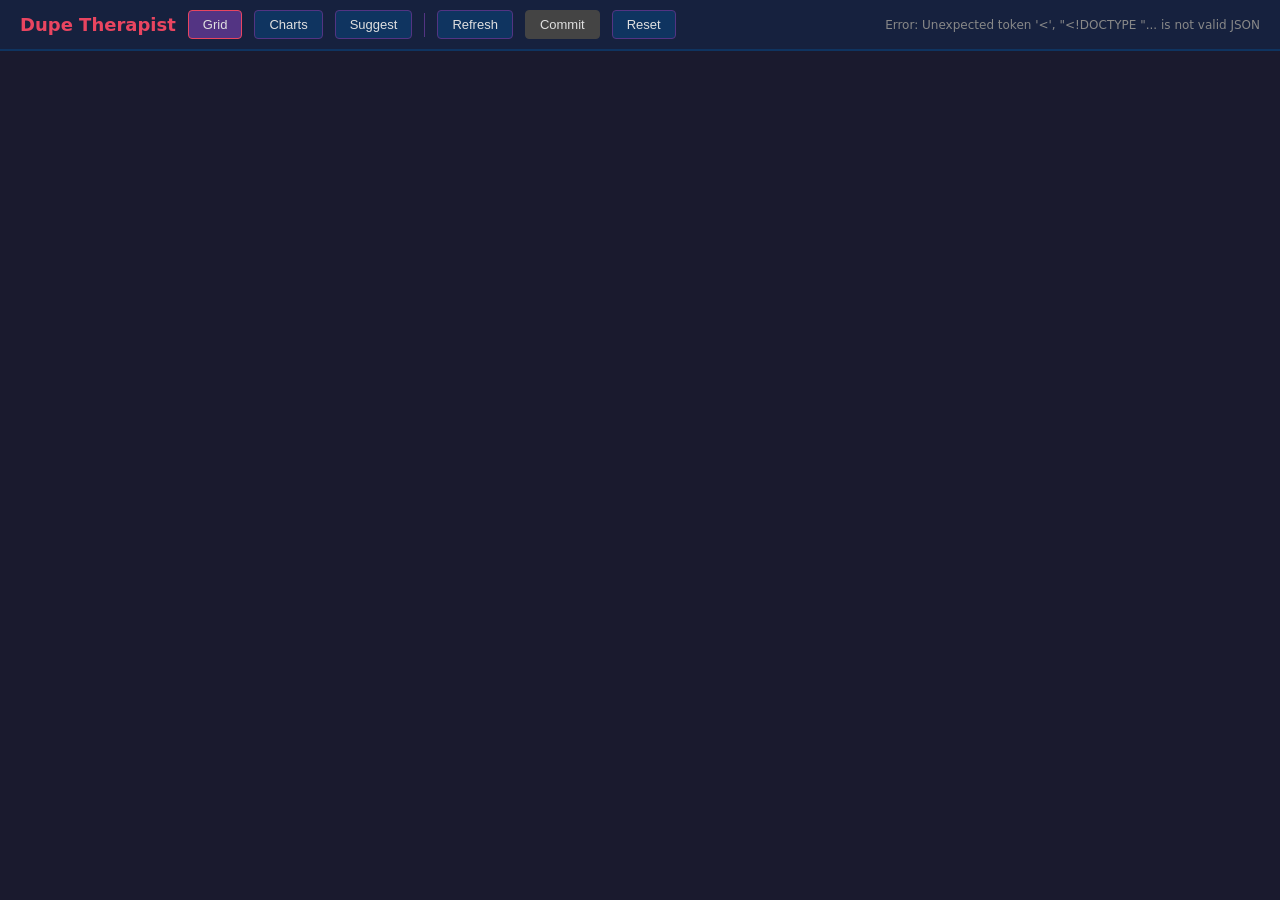
==== dupe-therapist/web/index.html @ c84fd5b6 "feat: Add dupe-therapist mod with web-based duplicant management Dwarf Therapist-style browser UI se" ====
<!DOCTYPE html>
<html lang="en">
<head>
<meta charset="utf-8">
<title>Dupe Therapist</title>
<style>
* { margin: 0; padding: 0; box-sizing: border-box; }
body { font-family: 'Segoe UI', system-ui, sans-serif; background: #1a1a2e; color: #e0e0e0; }

.toolbar {
  position: sticky; top: 0; z-index: 100;
  background: #16213e; padding: 10px 20px;
  display: flex; align-items: center; gap: 12px;
  border-bottom: 2px solid #0f3460;
}
.toolbar h1 { font-size: 18px; color: #e94560; }
button {
  background: #0f3460; color: #e0e0e0; border: 1px solid #533483;
  padding: 6px 14px; border-radius: 4px; cursor: pointer; font-size: 13px;
}
button:hover { background: #533483; }
button.active { background: #533483; border-color: #e94560; }
.commit-btn { background: #e94560; border-color: #e94560; }
.commit-btn:hover { background: #c23152; }
.commit-btn:disabled { background: #444; border-color: #444; cursor: default; }
.badge {
  background: #e94560; color: white; border-radius: 10px;
  padding: 2px 8px; font-size: 12px; margin-left: 4px; display: none;
}
.status { font-size: 12px; color: #888; margin-left: auto; }
.sep { width: 1px; height: 24px; background: #533483; }

/* Grid */
.grid-wrap { overflow: auto; max-height: calc(100vh - 50px); }
table { border-collapse: collapse; }
th, td { border: 1px solid #2a2a4a; padding: 3px 5px; text-align: center; font-size: 13px; }
thead th { position: sticky; background: #16213e; z-index: 10; }
tr.group-row th { top: 0; z-index: 11; }
tr.col-row th { top: 28px; z-index: 10; }

/* Group header */
th.group {
  background: #0f3460; cursor: pointer; font-size: 12px; font-weight: bold;
  padding: 4px 8px; white-space: nowrap; user-select: none;
  border-left: 3px solid #533483;
}
th.group:hover { background: #533483; }
th.group .arrow { font-size: 10px; margin-right: 4px; }
th.collapsed-placeholder {
  width: 20px; min-width: 20px; max-width: 20px;
  background: #0f3460; cursor: pointer; writing-mode: vertical-lr;
  text-orientation: mixed; font-size: 10px; color: #888; padding: 2px;
  border-left: 3px solid #533483;
}

th.rotated {
  height: 120px; white-space: nowrap; vertical-align: bottom; padding-bottom: 8px;
  min-width: 34px;
}
th.rotated span {
  display: block; transform: rotate(-55deg); transform-origin: center center;
  width: 28px; font-size: 11px; line-height: 1.1;
}
th.sort { cursor: pointer; }
th.sort:hover { color: #e94560; }

td.name {
  position: sticky; left: 0; background: #1a1a2e; z-index: 5;
  text-align: left; font-weight: bold; padding: 4px 10px; white-space: nowrap;
  cursor: pointer;
}
td.name:hover { color: #e94560; }
td.info {
  text-align: left; font-size: 11px; color: #aaa;
  max-width: 180px; overflow: hidden; text-overflow: ellipsis; white-space: nowrap;
}
.interest { color: #4fc3f7; }
.trait { color: #ce93d8; }
.skill { color: #81c784; }
.equip { color: #ffa726; }
.bionic-tag { color: #00e5ff; font-size: 10px; margin-left: 4px; }
td.vital { font-size: 12px; white-space: nowrap; }
.v-good { color: #81c784; }
.v-warn { color: #ffb74d; }
.v-bad { color: #e57373; }
.v-neutral { color: #aaa; }

td.prio {
  width: 34px; min-width: 34px; height: 28px;
  cursor: pointer; user-select: none; font-weight: bold; font-size: 14px;
}
td.prio:hover { outline: 2px solid #e94560; outline-offset: -2px; }
td.prio.changed { outline: 2px solid #ffd700; outline-offset: -2px; }

td.exposure { font-size: 11px; min-width: 34px; }
td.exposure.None { color: #555; }
td.exposure.Contact { background: hsl(50,40%,20%); color: #dda; }
td.exposure.Exposed { background: hsl(30,50%,22%); color: #eca; }
td.exposure.Contracted { background: hsl(10,55%,25%); color: #eaa; }
td.exposure.Sick { background: hsl(0,60%,30%); color: #fbb; font-weight: bold; }

td.collapsed-cell {
  width: 20px; min-width: 20px; max-width: 20px;
  background: #12122a; border-left: 3px solid #533483;
}

/* Selection */
tr.selected td { background-color: rgba(233,69,96,0.12) !important; }
tr.selected td.name { background: #2a1a2e !important; }
td.sel-check { width: 24px; min-width: 24px; padding: 0; cursor: pointer; }
td.sel-check input { cursor: pointer; }

/* Bulk bar */
.bulk-bar {
  display: none; position: sticky; top: 50px; z-index: 99;
  background: #1a0f2e; border: 2px solid #e94560; border-radius: 0 0 8px 8px;
  padding: 8px 16px; margin: 0 20px;
  align-items: center; gap: 10px; flex-wrap: wrap; font-size: 13px;
}
.bulk-bar.visible { display: flex; }
.bulk-bar select, .bulk-bar input[type=number] {
  background: #0f3460; color: #e0e0e0; border: 1px solid #533483;
  padding: 3px 6px; border-radius: 4px; font-size: 13px;
}
.bulk-bar input[type=number] { width: 50px; }
.bulk-bar .label { color: #888; }
.bulk-bar button { padding: 4px 10px; font-size: 12px; }
.bulk-bar .count { color: #e94560; font-weight: bold; }

/* Chart view */
.chart-view { display: none; padding: 20px; max-height: calc(100vh - 50px); overflow: auto; }
.chart-view.visible { display: block; }
.chart-header { display: flex; align-items: center; gap: 12px; margin-bottom: 16px; }
.chart-header h2 { color: #e94560; font-size: 16px; }
.chart-header select {
  background: #0f3460; color: #e0e0e0; border: 1px solid #533483;
  padding: 4px 8px; border-radius: 4px; font-size: 13px;
}
.chart-grid {
  display: grid; grid-template-columns: repeat(auto-fill, minmax(420px, 1fr));
  gap: 16px;
}
.chart-card { background: #16213e; border: 1px solid #2a2a4a; border-radius: 8px; padding: 12px; }
.chart-card h3 { font-size: 13px; color: #aaa; margin-bottom: 8px; }
.chart-card canvas { width: 100%; height: 150px; }
.no-data { color: #555; font-style: italic; padding: 40px; text-align: center; }

/* Suggest view */
.suggest-schedule { margin-bottom: 24px; }
.suggest-schedule h3 { color: #e94560; font-size: 15px; margin-bottom: 8px; }
.suggest-grid { display: grid; grid-template-columns: repeat(auto-fill, minmax(280px, 1fr)); gap: 10px; }
.suggest-card {
  background: #16213e; border: 1px solid #2a2a4a; border-radius: 6px; padding: 10px;
}
.suggest-card .dupe-name { font-weight: bold; margin-bottom: 4px; }
.suggest-card .role { color: #4fc3f7; font-size: 12px; }
.suggest-card .reason { color: #888; font-size: 11px; }
.suggest-card .change-list { font-size: 11px; color: #aaa; margin-top: 4px; }
.suggest-card .change-list .up { color: #81c784; }
.suggest-card .change-list .down { color: #e57373; }
.coverage-warn { background: #2a1a0a; border-color: #e94560; padding: 8px 14px; border-radius: 6px; margin-bottom: 12px; color: #ffb74d; font-size: 13px; }
.coverage-ok { color: #555; font-size: 12px; margin-bottom: 12px; }
</style>
</head>
<body>

<div class="toolbar">
  <h1>Dupe Therapist</h1>
  <button id="gridBtn" class="active" onclick="showView('grid')">Grid</button>
  <button id="chartBtn" onclick="showView('chart')">Charts</button>
  <button id="suggestBtn" onclick="showView('suggest')">Suggest</button>
  <div class="sep"></div>
  <button onclick="refresh()">Refresh</button>
  <button class="commit-btn" id="commitBtn" onclick="commitChanges()" disabled>
    Commit<span class="badge" id="badge">0</span>
  </button>
  <button onclick="resetChanges()">Reset</button>
  <span class="status" id="status">Loading...</span>
</div>

<div class="bulk-bar" id="bulkBar">
  <span class="count" id="bulkCount">0</span><span class="label">selected</span>
  <div class="sep"></div>
  <button onclick="bulkZeroAll()">Zero All</button>
  <button onclick="bulkSetAll(5)">Default (5)</button>
  <div class="sep"></div>
  <span class="label">Only:</span>
  <select id="bulkOnlySelect" onchange="bulkOnly(this.value); this.selectedIndex=0;">
    <option value="">pick errand...</option>
  </select>
  <div class="sep"></div>
  <span class="label">Set</span>
  <select id="bulkChoreSelect"><option value="">errand...</option></select>
  <span class="label">to</span>
  <input type="number" id="bulkPrioVal" min="0" max="9" value="9">
  <button onclick="bulkSetOne()">Apply</button>
  <div class="sep"></div>
  <button onclick="clearSelection()">Clear</button>
</div>
<div class="grid-wrap" id="gridView">
  <table>
    <thead>
      <tr class="group-row" id="groupRow"></tr>
      <tr class="col-row" id="colRow"></tr>
    </thead>
    <tbody id="body"></tbody>
  </table>
</div>

<div class="chart-view" id="chartView">
  <div class="chart-header">
    <h2 id="chartTitle">Select a dupe</h2>
    <select id="chartDupe" onchange="renderCharts()"><option value="">-- All dupes --</option></select>
    <select id="chartVital" onchange="renderCharts()"><option value="">-- All vitals --</option></select>
  </div>
  <div class="chart-grid" id="chartGrid"></div>
</div>

<div class="chart-view" id="suggestView">
  <div class="chart-header">
    <h2>Suggestions</h2>
    <button onclick="applySuggestions()">Apply All Suggestions</button>
  </div>
  <div id="suggestContent"></div>
</div>

<script>
let data = null;
let historyData = null;
let changes = {};
let sortCol = null;
let sortAsc = true;
let currentView = 'grid';

// Collapsed state per group, persisted to localStorage
let collapsed = JSON.parse(localStorage.getItem('dt-collapsed') || '{}');
let selected = new Set(); // set of dupe names
function toggleGroup(g) {
  collapsed[g] = !collapsed[g];
  localStorage.setItem('dt-collapsed', JSON.stringify(collapsed));
  render();
}

const PRIO_BG = [
  'hsl(230,15%,15%)', 'hsl(210,40%,22%)', 'hsl(200,45%,25%)',
  'hsl(170,45%,25%)', 'hsl(140,40%,25%)', 'hsl(90,40%,28%)',
  'hsl(60,50%,28%)', 'hsl(40,55%,28%)', 'hsl(25,60%,28%)', 'hsl(5,65%,32%)',
];

const VITALS = [
  { key: 'stress', label: 'Stress', fmt: v => v + '%',
    cls: v => v > 60 ? 'v-bad' : v > 30 ? 'v-warn' : 'v-good', color: '#e57373' },
  { key: 'calories', label: 'Calories', fmt: v => (v/1000).toFixed(1) + 'k',
    cls: v => v < 1000 ? 'v-bad' : v < 2000 ? 'v-warn' : 'v-good', color: '#ffb74d' },
  { key: 'morale', label: 'Morale',
    fmt: (v, d) => v + '/' + (d.vitals?.moraleExpectation ?? 0),
    cls: (v, d) => v < (d.vitals?.moraleExpectation ?? 0) ? 'v-bad' :
      v < (d.vitals?.moraleExpectation ?? 0) + 4 ? 'v-warn' : 'v-good', color: '#ce93d8' },
  { key: 'temperature', label: 'Temp',
    fmt: v => (typeof v === 'number' ? v.toFixed(1) : v) + 'C',
    cls: v => v > 40 ? 'v-bad' : v < 30 ? 'v-warn' : 'v-good', color: '#4fc3f7' },
  { key: 'hitPoints', label: 'HP',
    cls: v => v < 50 ? 'v-bad' : v < 80 ? 'v-warn' : 'v-good', color: '#81c784' },
  { key: 'immunity', label: 'Immune',
    cls: v => v < 30 ? 'v-bad' : v < 60 ? 'v-warn' : 'v-good', color: '#a5d6a7' },
  { key: 'breath', label: 'Breath',
    cls: v => v < 30 ? 'v-bad' : v < 60 ? 'v-warn' : 'v-good', color: '#90caf9' },
  { key: 'bladder', label: 'Bladder',
    cls: v => v > 80 ? 'v-bad' : v > 60 ? 'v-warn' : 'v-good', color: '#fff176' },
  { key: 'stamina', label: 'Stamina',
    cls: v => v < 20 ? 'v-bad' : v < 40 ? 'v-warn' : 'v-good', color: '#80cbc4' },
  { key: 'decor', label: 'Decor', cls: () => 'v-neutral', color: '#b39ddb' },
  { key: 'rads', label: 'Rads',
    cls: v => v > 200 ? 'v-bad' : v > 50 ? 'v-warn' : 'v-good', color: '#66bb6a' },
  { key: 'distanceTravelled', label: 'Distance', cls: () => 'v-neutral', color: '#78909c' },
];

const CORE_ATTRS = [
  { key: 'Strength', label: 'Str', color: '#e57373' },
  { key: 'Athletics', label: 'Ath', color: '#ffb74d' },
  { key: 'Learning', label: 'Lrn', color: '#4fc3f7' },
  { key: 'Cooking', label: 'Cook', color: '#ff8a65' },
  { key: 'Caring', label: 'Care', color: '#f48fb1' },
  { key: 'Art', label: 'Art', color: '#ce93d8' },
  { key: 'Digging', label: 'Dig', color: '#a1887f' },
  { key: 'Construction', label: 'Build', color: '#90a4ae' },
  { key: 'Machinery', label: 'Mech', color: '#80cbc4' },
  { key: 'Ranching', label: 'Ranch', color: '#81c784' },
  { key: 'Botanist', label: 'Farm', color: '#aed581' },
];

const BIONIC_VITALS = [
  { key: 'battery', label: 'Battery', fmt: v => (v/1000).toFixed(0) + 'kJ',
    cls: v => v < 50000 ? 'v-bad' : v < 150000 ? 'v-warn' : 'v-good', color: '#00e5ff' },
  { key: 'oil', label: 'Oil',
    cls: v => v < 30 ? 'v-bad' : v < 80 ? 'v-warn' : 'v-good', color: '#ffcc02' },
  { key: 'gunk', label: 'Gunk',
    cls: v => v > 80 ? 'v-bad' : v > 50 ? 'v-warn' : 'v-good', color: '#8d6e63' },
  { key: 'oxygenTank', label: 'O2 Tank', fmt: v => v.toFixed(1) + 'kg',
    cls: v => v < 0.5 ? 'v-bad' : v < 2 ? 'v-warn' : 'v-good', color: '#4fc3f7' },
];

const DUPE_COLORS = [
  '#e94560','#4fc3f7','#81c784','#ffb74d','#ce93d8',
  '#f48fb1','#80cbc4','#fff176','#90caf9','#a5d6a7',
  '#ef5350','#42a5f5','#66bb6a','#ffa726','#ab47bc',
];

function prioBg(p, attr) {
  let base = PRIO_BG[Math.min(p, 9)];
  if (attr > 0 && p > 0) {
    let light = Math.min(attr * 1.5, 20);
    return base.replace(/(\d+)%\)$/, (_, l) => (parseInt(l) + light) + '%)');
  }
  return base;
}

function showView(view) {
  currentView = view;
  document.getElementById('gridView').style.display = view === 'grid' ? '' : 'none';
  document.getElementById('chartView').className = 'chart-view' + (view === 'chart' ? ' visible' : '');
  document.getElementById('suggestView').className = 'chart-view' + (view === 'suggest' ? ' visible' : '');
  document.getElementById('gridBtn').className = view === 'grid' ? 'active' : '';
  document.getElementById('chartBtn').className = view === 'chart' ? 'active' : '';
  document.getElementById('suggestBtn').className = view === 'suggest' ? 'active' : '';
  if (view === 'chart') loadHistory();
  if (view === 'suggest') renderSuggestions();
}

async function refresh() {
  try {
    const r = await fetch('/api/dupes');
    data = await r.json();
    render();
    document.getElementById('status').textContent =
      data.dupes.length + ' dupes | ' + new Date().toLocaleTimeString();
  } catch (e) {
    document.getElementById('status').textContent = 'Error: ' + e.message;
  }
}

async function loadHistory() {
  try {
    const r = await fetch('/api/history');
    historyData = await r.json();
    updateChartSelectors();
    renderCharts();
  } catch (e) {
    document.getElementById('chartGrid').innerHTML = '<div class="no-data">No history data yet. Data is recorded every 30 seconds.</div>';
  }
}

function updateChartSelectors() {
  const ds = document.getElementById('chartDupe');
  const old = ds.value;
  ds.innerHTML = '<option value="">-- All dupes --</option>';
  if (historyData) for (const n of Object.keys(historyData).sort())
    ds.innerHTML += `<option value="${esc(n)}">${esc(n)}</option>`;
  ds.value = old || '';
  const vs = document.getElementById('chartVital');
  const oldV = vs.value;
  vs.innerHTML = '<option value="">-- All vitals --</option>';
  VITALS.forEach(v => { vs.innerHTML += `<option value="${v.key}">${v.label}</option>`; });
  vs.value = oldV || '';
}

function renderCharts() {
  const grid = document.getElementById('chartGrid');
  grid.innerHTML = '';
  if (!historyData) { grid.innerHTML = '<div class="no-data">No history data yet.</div>'; return; }
  const dn = document.getElementById('chartDupe').value;
  const vk = document.getElementById('chartVital').value;
  const title = document.getElementById('chartTitle');

  if (dn) {
    title.textContent = dn;
    const dh = historyData[dn];
    if (!dh) { grid.innerHTML = '<div class="no-data">No data for this dupe.</div>'; return; }
    (vk ? VITALS.filter(v => v.key === vk) : VITALS).forEach(vd => {
      const pts = dh[vd.key];
      if (!pts || pts.length < 2) return;
      grid.appendChild(makeChartCard(vd.label, [{ name: dn, points: pts, color: vd.color }]));
    });
  } else if (vk) {
    const vd = VITALS.find(v => v.key === vk);
    title.textContent = vd.label;
    const series = []; let idx = 0;
    for (const [n, dh] of Object.entries(historyData)) {
      const pts = dh[vk];
      if (pts && pts.length >= 2) { series.push({ name: n, points: pts, color: DUPE_COLORS[idx++ % DUPE_COLORS.length] }); }
    }
    if (!series.length) { grid.innerHTML = '<div class="no-data">No data yet.</div>'; return; }
    const c = makeChartCard(vd.label + ' — All Dupes', series, true);
    c.style.gridColumn = '1 / -1';
    grid.appendChild(c);
  } else {
    title.textContent = 'All Dupes';
    VITALS.forEach(vd => {
      const series = []; let idx = 0;
      for (const [n, dh] of Object.entries(historyData)) {
        const pts = dh[vd.key];
        if (pts && pts.length >= 2) series.push({ name: n, points: pts, color: DUPE_COLORS[idx++ % DUPE_COLORS.length] });
      }
      if (series.length) grid.appendChild(makeChartCard(vd.label, series, series.length <= 8));
    });
  }
}

function makeChartCard(title, series, showLegend = false) {
  const card = document.createElement('div');
  card.className = 'chart-card';
  card.innerHTML = `<h3>${esc(title)}</h3>`;
  const canvas = document.createElement('canvas');
  canvas.width = 400; canvas.height = 150;
  card.appendChild(canvas);
  if (showLegend && series.length > 1) {
    const leg = document.createElement('div');
    leg.style.cssText = 'font-size:11px;margin-top:6px;display:flex;flex-wrap:wrap;gap:8px;';
    series.forEach(s => { leg.innerHTML += `<span style="color:${s.color}">\u25CF ${esc(s.name)}</span>`; });
    card.appendChild(leg);
  }
  requestAnimationFrame(() => drawChart(canvas, series));
  return card;
}

function drawChart(canvas, series) {
  const dpr = window.devicePixelRatio || 1;
  const rect = canvas.getBoundingClientRect();
  canvas.width = rect.width * dpr; canvas.height = rect.height * dpr;
  const ctx = canvas.getContext('2d');
  ctx.scale(dpr, dpr);
  const W = rect.width, H = rect.height;
  const pad = { top: 8, right: 8, bottom: 22, left: 40 };
  const pW = W - pad.left - pad.right, pH = H - pad.top - pad.bottom;
  let mnX = Infinity, mxX = -Infinity, mnY = Infinity, mxY = -Infinity;
  series.forEach(s => s.points.forEach(([x, y]) => {
    if (x < mnX) mnX = x; if (x > mxX) mxX = x;
    if (y < mnY) mnY = y; if (y > mxY) mxY = y;
  }));
  if (mnY === mxY) { mnY -= 1; mxY += 1; }
  const rX = mxX - mnX || 1, rY = mxY - mnY;
  ctx.strokeStyle = '#2a2a4a'; ctx.lineWidth = 0.5;
  for (let i = 0; i <= 4; i++) {
    const y = pad.top + pH * (1 - i / 4);
    ctx.beginPath(); ctx.moveTo(pad.left, y); ctx.lineTo(W - pad.right, y); ctx.stroke();
    ctx.fillStyle = '#666'; ctx.font = '10px sans-serif'; ctx.textAlign = 'right';
    ctx.fillText((mnY + rY * i / 4).toFixed(0), pad.left - 4, y + 3);
  }
  ctx.fillStyle = '#666'; ctx.font = '10px sans-serif'; ctx.textAlign = 'center';
  for (let i = 0; i <= 4; i++) ctx.fillText('C' + (mnX + rX * i / 4).toFixed(1), pad.left + pW * i / 4, H - 4);
  series.forEach(s => {
    ctx.strokeStyle = s.color; ctx.lineWidth = 1.5; ctx.beginPath();
    s.points.forEach(([x, y], i) => {
      const px = pad.left + ((x - mnX) / rX) * pW, py = pad.top + (1 - (y - mnY) / rY) * pH;
      i === 0 ? ctx.moveTo(px, py) : ctx.lineTo(px, py);
    });
    ctx.stroke();
  });
}

function render() {
  if (!data) return;
  const hasDiseases = data.sicknesses && data.sicknesses.length > 0;
  const anyBionic = data.dupes.some(d => d.isBionic);

  // Sort
  let dupes = [...data.dupes];
  if (sortCol !== null) {
    dupes.sort((a, b) => {
      let va, vb;
      if (sortCol === 'name') { va = a.name; vb = b.name; }
      else if (sortCol.startsWith('attr:')) {
        const k = sortCol.slice(5); va = a.coreAttributes?.[k] ?? 0; vb = b.coreAttributes?.[k] ?? 0;
      } else if (sortCol.startsWith('vital:')) {
        const k = sortCol.slice(6);
        va = a.vitals?.[k] ?? a.bionicVitals?.[k] ?? 0;
        vb = b.vitals?.[k] ?? b.bionicVitals?.[k] ?? 0;
      } else if (sortCol.startsWith('disease:')) {
        const d = sortCol.slice(8);
        const o = { None: 0, Contact: 1, Exposed: 2, Contracted: 3, Sick: 4 };
        va = o[a.diseaseExposure?.[d]] ?? 0; vb = o[b.diseaseExposure?.[d]] ?? 0;
      } else {
        va = getEffective(a.name, sortCol, a.priorities[sortCol] ?? 0);
        vb = getEffective(b.name, sortCol, b.priorities[sortCol] ?? 0);
      }
      if (va < vb) return sortAsc ? -1 : 1;
      if (va > vb) return sortAsc ? 1 : -1;
      return 0;
    });
  }

  // Define groups
  const groups = [
    { id: 'identity', label: 'Identity', cols: 5 }, // traits, interests, skills, equipment, schedule
    { id: 'attrs', label: 'Attributes', cols: CORE_ATTRS.length },
    { id: 'vitals', label: 'Vitals', cols: VITALS.length },
  ];
  if (anyBionic) groups.push({ id: 'bionic', label: 'Bionic', cols: BIONIC_VITALS.length });
  groups.push({ id: 'priorities', label: 'Priorities', cols: data.choreGroups.length });
  if (hasDiseases) groups.push({ id: 'disease', label: 'Disease', cols: data.sicknesses.length });

  // Group header row
  const gr = document.getElementById('groupRow');
  let gh = '<th rowspan="2" style="top:0;z-index:12;width:24px;cursor:pointer" onclick="selectAll()">\u2610</th>';
  gh += '<th rowspan="2" class="sort" onclick="doSort(\'name\')" style="top:0;z-index:12">Dupe</th>';
  groups.forEach(g => {
    if (collapsed[g.id]) {
      gh += `<th class="collapsed-placeholder" rowspan="2" onclick="toggleGroup('${g.id}')" title="Expand ${g.label}">${g.label}</th>`;
    } else {
      const arrow = '\u25BC';
      gh += `<th class="group" colspan="${g.cols}" onclick="toggleGroup('${g.id}')"><span class="arrow">${arrow}</span>${g.label}</th>`;
    }
  });
  gr.innerHTML = gh;

  // Column header row
  const cr = document.getElementById('colRow');
  let ch = '';

  // Identity columns
  if (!collapsed.identity) {
    ch += '<th>Traits</th><th>Interests</th><th>Skills</th><th>Equipment</th><th>Schedule</th>';
  }
  // Attribute columns
  if (!collapsed.attrs) {
    CORE_ATTRS.forEach(a => { ch += `<th class="rotated sort" onclick="doSort('attr:${a.key}')"><span>${a.label}</span></th>`; });
  }
  // Vital columns
  if (!collapsed.vitals) {
    VITALS.forEach(v => { ch += `<th class="rotated sort" onclick="doSort('vital:${v.key}')"><span>${v.label}</span></th>`; });
  }
  // Bionic columns
  if (anyBionic && !collapsed.bionic) {
    BIONIC_VITALS.forEach(v => { ch += `<th class="rotated sort" onclick="doSort('vital:${v.key}')"><span>${v.label}</span></th>`; });
  }
  // Priority columns
  if (!collapsed.priorities) {
    data.choreGroups.forEach(cg => { ch += `<th class="rotated sort" onclick="doSort('${cg.id}')"><span>${esc(cg.name)}</span></th>`; });
  }
  // Disease columns
  if (hasDiseases && !collapsed.disease) {
    data.sicknesses.forEach(s => { ch += `<th class="rotated sort" onclick="doSort('disease:${s.id}')"><span>${esc(s.name)}</span></th>`; });
  }
  cr.innerHTML = ch;

  // Body
  const body = document.getElementById('body');
  body.innerHTML = '';

  dupes.forEach(dupe => {
    const tr = document.createElement('tr');
    if (selected.has(dupe.name)) tr.className = 'selected';

    // Checkbox
    const chkTd = document.createElement('td');
    chkTd.className = 'sel-check';
    chkTd.textContent = selected.has(dupe.name) ? '\u2611' : '\u2610';
    chkTd.onclick = (e) => { e.stopPropagation(); toggleSelect(dupe.name, e); };
    tr.appendChild(chkTd);

    // Name
    const nameTd = document.createElement('td');
    nameTd.className = 'name';
    nameTd.innerHTML = esc(dupe.name) + (dupe.isBionic ? '<span class="bionic-tag">[B]</span>' : '');
    nameTd.onclick = () => { document.getElementById('chartDupe').value = dupe.name; showView('chart'); };
    tr.appendChild(nameTd);

    // Identity group
    if (collapsed.identity) {
      tr.appendChild(emptyCell());
    } else {
      tr.innerHTML += `<td class="info" title="${esc((dupe.traits||[]).join(', '))}"><span class="trait">${esc((dupe.traits||[]).join(', '))}</span></td>`;
      tr.innerHTML += `<td class="info" title="${esc((dupe.interests||[]).join(', '))}"><span class="interest">${esc((dupe.interests||[]).join(', '))}</span></td>`;
      tr.innerHTML += `<td class="info" title="${esc((dupe.skills||[]).join(', '))}"><span class="skill">${esc((dupe.skills||[]).join(', '))}</span></td>`;
      const en = (dupe.equipment || []).map(e => e.name || e.id).join(', ');
      tr.innerHTML += `<td class="info" title="${esc(en)}"><span class="equip">${esc(en || '-')}</span></td>`;
      tr.innerHTML += `<td class="info">${esc(dupe.schedule || '-')}</td>`;
    }

    // Attributes group
    if (collapsed.attrs) {
      tr.appendChild(emptyCell());
    } else {
      CORE_ATTRS.forEach(adef => {
        const val = dupe.coreAttributes?.[adef.key] ?? 0;
        const td = document.createElement('td');
        td.className = 'vital';
        td.textContent = val;
        td.style.color = val > 10 ? '#81c784' : val > 5 ? '#aaa' : val > 0 ? '#aaa' : '#555';
        td.title = `${adef.label}: ${val}`;
        tr.appendChild(td);
      });
    }

    // Vitals group
    if (collapsed.vitals) {
      tr.appendChild(emptyCell());
    } else {
      VITALS.forEach(vdef => {
        const val = dupe.vitals?.[vdef.key] ?? 0;
        const display = vdef.fmt ? vdef.fmt(val, dupe) : val;
        const cls = vdef.cls ? vdef.cls(val, dupe) : 'v-neutral';
        const td = document.createElement('td');
        td.className = `vital ${cls}`;
        td.textContent = display;
        td.title = `${vdef.label}: ${display}`;
        tr.appendChild(td);
      });
    }

    // Bionic group
    if (anyBionic) {
      if (collapsed.bionic) {
        tr.appendChild(emptyCell());
      } else {
        BIONIC_VITALS.forEach(vdef => {
          const val = dupe.bionicVitals?.[vdef.key] ?? 0;
          const display = vdef.fmt ? vdef.fmt(val, dupe) : val;
          const cls = dupe.isBionic ? (vdef.cls ? vdef.cls(val, dupe) : 'v-neutral') : 'v-neutral';
          const td = document.createElement('td');
          td.className = `vital ${cls}`;
          td.textContent = dupe.isBionic ? display : '-';
          tr.appendChild(td);
        });
      }
    }

    // Priorities group
    if (collapsed.priorities) {
      tr.appendChild(emptyCell());
    } else {
      data.choreGroups.forEach(cg => {
        const orig = dupe.priorities[cg.id] ?? 0;
        const c = changes[dupe.name]?.[cg.id];
        const p = c !== undefined ? c : orig;
        const isChanged = c !== undefined && c !== orig;
        const attr = dupe.attributes?.[cg.id] ?? 0;
        const td = document.createElement('td');
        td.className = 'prio' + (isChanged ? ' changed' : '');
        td.textContent = p === 0 ? '' : p;
        td.style.backgroundColor = prioBg(p, attr);
        td.title = `${cg.name}: ${p} (skill: ${attr})`;
        td.onmousedown = e => {
          e.preventDefault();
          let np;
          if (e.button === 0) np = p >= 9 ? 0 : p + 1;
          else if (e.button === 2) np = p <= 0 ? 9 : p - 1;
          else return;
          if (!changes[dupe.name]) changes[dupe.name] = {};
          if (np === orig) {
            delete changes[dupe.name][cg.id];
            if (!Object.keys(changes[dupe.name]).length) delete changes[dupe.name];
          } else {
            changes[dupe.name][cg.id] = np;
          }
          updateBadge();
          render();
        };
        td.oncontextmenu = e => e.preventDefault();
        tr.appendChild(td);
      });
    }

    // Disease group
    if (hasDiseases) {
      if (collapsed.disease) {
        tr.appendChild(emptyCell());
      } else {
        data.sicknesses.forEach(sick => {
          const state = dupe.diseaseExposure?.[sick.id] || 'None';
          const td = document.createElement('td');
          let ds = state;
          if (dupe.sicknesses?.includes(sick.name)) ds = 'Sick';
          td.className = 'exposure ' + ds;
          td.textContent = ds === 'None' ? '-' : ds;
          td.title = `${sick.name}: ${ds}`;
          tr.appendChild(td);
        });
      }
    }

    body.appendChild(tr);
  });
}

function emptyCell() {
  const td = document.createElement('td');
  td.className = 'collapsed-cell';
  return td;
}

// Selection & bulk operations
function toggleSelect(name, e) {
  if (e && e.shiftKey && lastSelected && data) {
    // Range select
    const names = data.dupes.map(d => d.name);
    const a = names.indexOf(lastSelected), b = names.indexOf(name);
    const [lo, hi] = a < b ? [a, b] : [b, a];
    for (let i = lo; i <= hi; i++) selected.add(names[i]);
  } else if (selected.has(name)) {
    selected.delete(name);
  } else {
    selected.add(name);
  }
  lastSelected = name;
  updateBulkBar();
  render();
}
let lastSelected = null;

function selectAll() {
  if (!data) return;
  if (selected.size === data.dupes.length) selected.clear();
  else data.dupes.forEach(d => selected.add(d.name));
  updateBulkBar();
  render();
}

function clearSelection() { selected.clear(); updateBulkBar(); render(); }

function updateBulkBar() {
  const bar = document.getElementById('bulkBar');
  bar.className = 'bulk-bar' + (selected.size > 0 ? ' visible' : '');
  document.getElementById('bulkCount').textContent = selected.size;

  // Populate chore group dropdowns
  if (data) {
    ['bulkOnlySelect', 'bulkChoreSelect'].forEach(id => {
      const sel = document.getElementById(id);
      const old = sel.value;
      sel.innerHTML = '<option value="">pick errand...</option>';
      data.choreGroups.forEach(cg => {
        sel.innerHTML += `<option value="${cg.id}">${esc(cg.name)}</option>`;
      });
      sel.value = old || '';
    });
  }
}

function bulkSetPriorities(fn) {
  if (!data) return;
  selected.forEach(name => {
    const dupe = data.dupes.find(d => d.name === name);
    if (!dupe) return;
    if (!changes[name]) changes[name] = {};
    data.choreGroups.forEach(cg => {
      const orig = dupe.priorities[cg.id] ?? 0;
      const newP = fn(cg.id, orig);
      if (newP !== orig) changes[name][cg.id] = newP;
      else {
        delete changes[name][cg.id];
        if (!Object.keys(changes[name]).length) delete changes[name];
      }
    });
  });
  updateBadge();
  render();
}

function bulkZeroAll() { bulkSetPriorities(() => 0); }
function bulkSetAll(n) { bulkSetPriorities(() => n); }

function bulkOnly(cgId) {
  if (!cgId) return;
  bulkSetPriorities((id) => id === cgId ? 9 : 0);
}

function bulkSetOne() {
  const cgId = document.getElementById('bulkChoreSelect').value;
  const val = parseInt(document.getElementById('bulkPrioVal').value) || 0;
  if (!cgId) return;
  bulkSetPriorities((id, orig) => id === cgId ? Math.max(0, Math.min(9, val)) : orig);
}

function getEffective(name, cgId, orig) { return changes[name]?.[cgId] ?? orig; }

function doSort(col) {
  if (sortCol === col) sortAsc = !sortAsc;
  else { sortCol = col; sortAsc = true; }
  render();
}

function updateBadge() {
  let n = 0;
  for (const d of Object.values(changes)) n += Object.keys(d).length;
  document.getElementById('badge').textContent = n;
  document.getElementById('badge').style.display = n > 0 ? 'inline' : 'none';
  document.getElementById('commitBtn').disabled = n === 0;
}

async function commitChanges() {
  const batch = [];
  for (const [name, cgs] of Object.entries(changes))
    for (const [cgId, prio] of Object.entries(cgs))
      batch.push({ dupe: name, choreGroup: cgId, priority: prio });
  try {
    await fetch('/api/priorities', {
      method: 'POST',
      headers: { 'Content-Type': 'application/json' },
      body: JSON.stringify(batch)
    });
    document.getElementById('status').textContent = `Committed ${batch.length} changes`;
    changes = {};
    updateBadge();
    setTimeout(refresh, 500);
  } catch (e) {
    document.getElementById('status').textContent = 'Commit failed: ' + e.message;
  }
}

function resetChanges() { changes = {}; updateBadge(); render(); }

// --- Suggestion engine ---
// Maps chore group IDs to the core attribute that drives them
const CHORE_ATTR_MAP = {
  Dig: 'Digging', Build: 'Construction', Farm: 'Botanist', Ranch: 'Ranching',
  Cook: 'Cooking', Art: 'Art', Research: 'Learning', Operate: 'Machinery',
  MedicalAid: 'Caring', Combat: 'Athletics', Supply: 'Athletics',
  Haul: 'Strength', Tidy: 'Strength', Toggle: 'Athletics',
  LifeSupport: 'Athletics', Storage: 'Strength',
};

// Key roles that every schedule should have coverage for
const KEY_ROLES = ['Dig', 'Build', 'Cook', 'Research', 'Farm', 'Ranch', 'Operate'];

function suggestRole(dupe) {
  if (!data) return { role: null, scores: {} };
  // Score each chore group by attribute + interest bonus
  const scores = {};
  data.choreGroups.forEach(cg => {
    const attrKey = CHORE_ATTR_MAP[cg.id];
    const attrVal = attrKey ? (dupe.coreAttributes?.[attrKey] ?? 0) : 0;
    // Interest bonus: check if any interest name loosely matches
    const hasInterest = (dupe.interests || []).some(i =>
      i.toLowerCase().includes(cg.name.toLowerCase()) ||
      cg.name.toLowerCase().includes(i.toLowerCase())
    );
    scores[cg.id] = attrVal + (hasInterest ? 5 : 0);
  });
  // Best role
  let best = null, bestScore = -1;
  for (const [id, score] of Object.entries(scores)) {
    if (score > bestScore) { bestScore = score; best = id; }
  }
  return { role: best, bestScore, scores };
}

function generateSuggestions() {
  if (!data) return { byDupe: {}, coverage: {} };
  const byDupe = {};
  const scheduleMap = {}; // schedule -> [{dupe, role}]

  data.dupes.forEach(dupe => {
    const { role, bestScore, scores } = suggestRole(dupe);
    const sched = dupe.schedule || 'Default';
    if (!scheduleMap[sched]) scheduleMap[sched] = [];

    // Generate priority changes: primary role=9, related roles=5, others=3, disable=0
    const suggested = {};
    data.choreGroups.forEach(cg => {
      if (cg.id === role) suggested[cg.id] = 9;
      else if ((scores[cg.id] || 0) >= bestScore * 0.6 && bestScore > 0) suggested[cg.id] = 5;
      else if (!cg.userPrioritizable) suggested[cg.id] = dupe.priorities[cg.id] ?? 5;
      else suggested[cg.id] = 3;
    });

    const cgName = data.choreGroups.find(c => c.id === role)?.name || role;
    byDupe[dupe.name] = { role, roleName: cgName, suggested, scores, schedule: sched };
    scheduleMap[sched].push({ name: dupe.name, role });
  });

  // Check coverage per schedule
  const coverage = {};
  for (const [sched, dupes] of Object.entries(scheduleMap)) {
    const missing = [];
    KEY_ROLES.forEach(roleId => {
      const has = dupes.some(d => d.role === roleId);
      if (!has) {
        const name = data.choreGroups.find(c => c.id === roleId)?.name || roleId;
        missing.push(name);
      }
    });
    coverage[sched] = { count: dupes.length, missing };
  }

  return { byDupe, coverage };
}

function renderSuggestions() {
  const container = document.getElementById('suggestContent');
  if (!data) { container.innerHTML = '<div class="no-data">No data loaded.</div>'; return; }

  const { byDupe, coverage } = generateSuggestions();
  let html = '';

  // Group by schedule
  const schedGroups = {};
  data.dupes.forEach(d => {
    const sched = d.schedule || 'Default';
    if (!schedGroups[sched]) schedGroups[sched] = [];
    schedGroups[sched].push(d);
  });

  for (const [sched, dupes] of Object.entries(schedGroups)) {
    html += `<div class="suggest-schedule"><h3>${esc(sched)} (${dupes.length} dupes)</h3>`;

    // Coverage warnings
    const cov = coverage[sched];
    if (cov && cov.missing.length > 0) {
      html += `<div class="coverage-warn">Missing coverage: ${cov.missing.join(', ')}</div>`;
    } else {
      html += `<div class="coverage-ok">All key roles covered</div>`;
    }

    html += '<div class="suggest-grid">';
    dupes.forEach(dupe => {
      const sg = byDupe[dupe.name];
      if (!sg) return;

      // Show what would change
      let changeHtml = '';
      data.choreGroups.forEach(cg => {
        const orig = dupe.priorities[cg.id] ?? 0;
        const newP = sg.suggested[cg.id] ?? orig;
        if (newP !== orig) {
          const cls = newP > orig ? 'up' : 'down';
          const arrow = newP > orig ? '\u2191' : '\u2193';
          changeHtml += `<span class="${cls}">${cg.name}: ${orig}\u2192${newP} ${arrow}</span> `;
        }
      });

      html += `<div class="suggest-card">`;
      html += `<div class="dupe-name">${esc(dupe.name)}${dupe.isBionic ? ' <span class="bionic-tag">[B]</span>' : ''}</div>`;
      html += `<div class="role">Suggested: ${esc(sg.roleName)} (score: ${sg.scores[sg.role] || 0})</div>`;

      const topAttrs = Object.entries(dupe.coreAttributes || {})
        .filter(([,v]) => v > 0).sort((a,b) => b[1] - a[1]).slice(0, 3)
        .map(([k,v]) => `${k}:${v}`).join(', ');
      html += `<div class="reason">Top: ${topAttrs || 'none'} | Interests: ${(dupe.interests||[]).join(', ') || 'none'}</div>`;

      if (changeHtml) html += `<div class="change-list">${changeHtml}</div>`;
      else html += `<div class="change-list" style="color:#555">No changes needed</div>`;
      html += `</div>`;
    });
    html += '</div></div>';
  }

  container.innerHTML = html;
}

function applySuggestions() {
  if (!data) return;
  const { byDupe } = generateSuggestions();
  for (const [name, sg] of Object.entries(byDupe)) {
    const dupe = data.dupes.find(d => d.name === name);
    if (!dupe) continue;
    data.choreGroups.forEach(cg => {
      const orig = dupe.priorities[cg.id] ?? 0;
      const newP = sg.suggested[cg.id] ?? orig;
      if (newP !== orig) {
        if (!changes[name]) changes[name] = {};
        changes[name][cg.id] = newP;
      }
    });
  }
  updateBadge();
  showView('grid');
}

function esc(s) {
  const d = document.createElement('div');
  d.textContent = s || '';
  return d.innerHTML;
}

refresh();
setInterval(refresh, 5000);
</script>
</body>
</html>
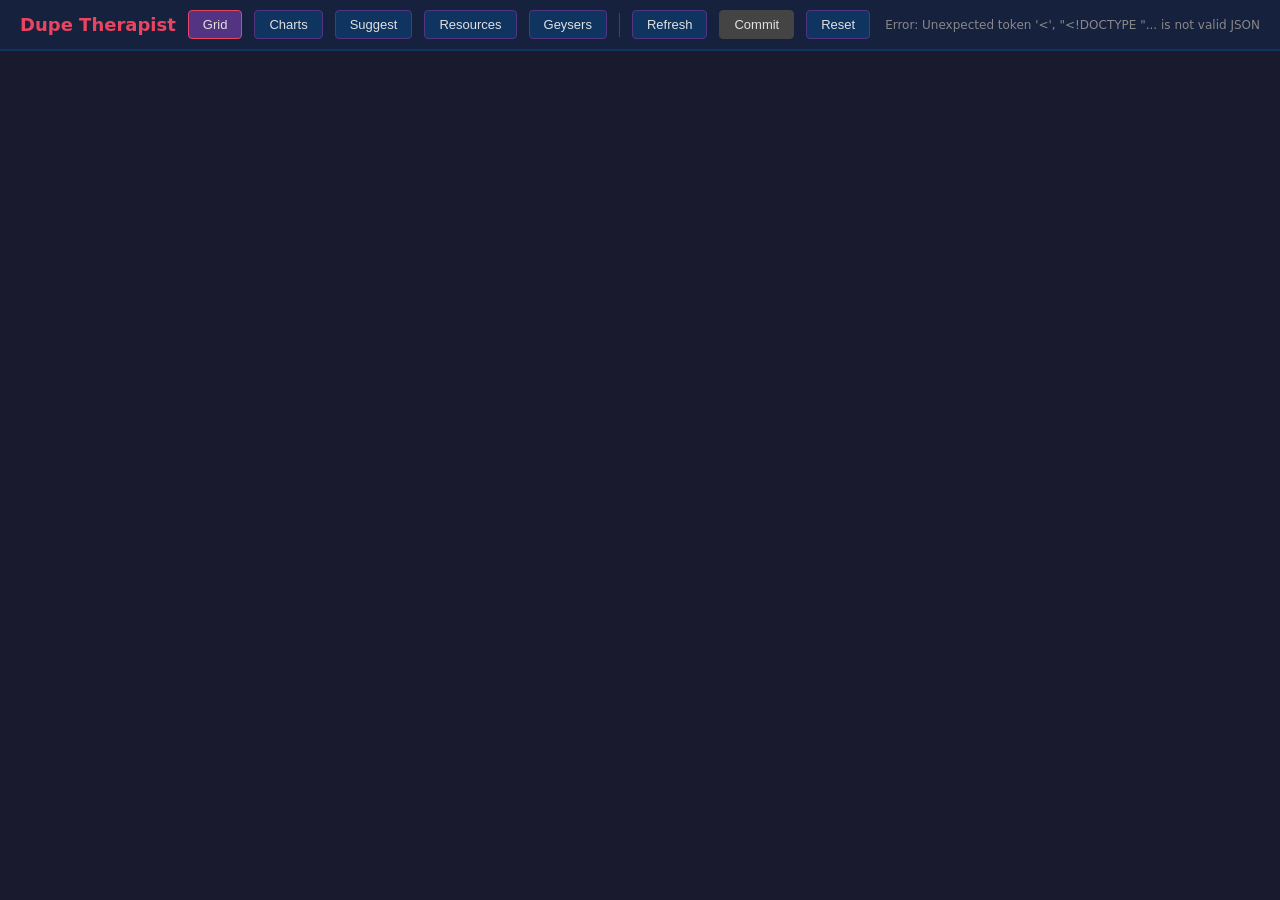
==== commit 7f13d190: "Commit outstanding local work Co-Authored-By: Claude Opus 5.5 <noreply@anthropic.com>" ====
--- a/dupe-therapist/web/index.html
+++ b/dupe-therapist/web/index.html
@@ -54,12 +54,12 @@
 }
 
 th.rotated {
-  height: 120px; white-space: nowrap; vertical-align: bottom; padding-bottom: 8px;
-  min-width: 34px;
+  height: 90px; min-width: 28px; padding: 4px 2px;
+  vertical-align: bottom;
 }
 th.rotated span {
-  display: block; transform: rotate(-55deg); transform-origin: center center;
-  width: 28px; font-size: 11px; line-height: 1.1;
+  writing-mode: vertical-rl; transform: rotate(180deg);
+  font-size: 11px; line-height: 1.1;
 }
 th.sort { cursor: pointer; }
 th.sort:hover { color: #e94560; }
@@ -70,9 +70,17 @@
   cursor: pointer;
 }
 td.name:hover { color: #e94560; }
+td.name img.portrait {
+  width: 28px; height: 28px; vertical-align: middle; margin-right: 6px;
+  border-radius: 4px; background: #2a2a4a;
+}
+td.name .rename-btn {
+  font-size: 10px; color: #555; cursor: pointer; margin-left: 6px; visibility: hidden;
+}
+td.name:hover .rename-btn { visibility: visible; color: #e94560; }
 td.info {
   text-align: left; font-size: 11px; color: #aaa;
-  max-width: 180px; overflow: hidden; text-overflow: ellipsis; white-space: nowrap;
+  white-space: normal;
 }
 .interest { color: #4fc3f7; }
 .trait { color: #ce93d8; }
@@ -91,6 +99,8 @@
 }
 td.prio:hover { outline: 2px solid #e94560; outline-offset: -2px; }
 td.prio.changed { outline: 2px solid #ffd700; outline-offset: -2px; }
+td.prio.disabled { cursor: not-allowed; opacity: 0.3; background: #1a1a2e !important; }
+td.prio.disabled:hover { outline: none; }
 
 td.exposure { font-size: 11px; min-width: 34px; }
 td.exposure.None { color: #555; }
@@ -160,6 +170,60 @@
 .suggest-card .change-list .down { color: #e57373; }
 .coverage-warn { background: #2a1a0a; border-color: #e94560; padding: 8px 14px; border-radius: 6px; margin-bottom: 12px; color: #ffb74d; font-size: 13px; }
 .coverage-ok { color: #555; font-size: 12px; margin-bottom: 12px; }
+
+/* Geyser view */
+.geyser-view { display: none; padding: 20px; max-height: calc(100vh - 50px); overflow: auto; }
+.geyser-view.visible { display: block; }
+.geyser-grid { display: grid; grid-template-columns: repeat(auto-fill, minmax(420px, 1fr)); gap: 16px; }
+.geyser-world { margin-bottom: 20px; }
+.geyser-world h3 { color: #e94560; font-size: 16px; margin-bottom: 10px; }
+.geyser-card {
+  background: #16213e; border: 1px solid #2a2a4a; border-radius: 8px; padding: 14px;
+}
+.geyser-card.unanalyzed { opacity: 0.6; }
+.geyser-card .geyser-header {
+  display: flex; justify-content: space-between; align-items: baseline; margin-bottom: 8px;
+}
+.geyser-card .geyser-name { font-weight: bold; font-size: 14px; }
+.geyser-card .geyser-status { font-size: 11px; border-radius: 3px; padding: 1px 6px; }
+.geyser-card .geyser-status.studied { background: #1b5e20; color: #a5d6a7; }
+.geyser-card .geyser-status.uncovered { background: #4a3800; color: #ffd54f; }
+.geyser-card .geyser-status.buried { background: #333; color: #888; }
+.geyser-card .geyser-element { color: #4fc3f7; font-size: 13px; margin-bottom: 6px; }
+.geyser-card .geyser-pos { color: #666; font-size: 11px; }
+.geyser-detail { display: grid; grid-template-columns: auto 1fr; gap: 2px 12px; font-size: 12px; margin-top: 8px; }
+.geyser-detail .label { color: #888; }
+.geyser-detail .value { color: #e0e0e0; font-family: monospace; }
+.geyser-detail .value.highlight { color: #ffb74d; font-weight: bold; }
+.geyser-detail .value.pool { color: #4fc3f7; font-weight: bold; }
+.geyser-section { color: #ce93d8; font-size: 11px; font-weight: bold; grid-column: 1 / -1; margin-top: 6px; border-top: 1px solid #2a2a4a; padding-top: 4px; }
+
+/* Resource view */
+.resource-view { display: none; padding: 20px; max-height: calc(100vh - 50px); overflow: auto; }
+.resource-view.visible { display: block; }
+.resource-grid { display: grid; grid-template-columns: repeat(auto-fill, minmax(400px, 1fr)); gap: 16px; }
+.asteroid-card { background: #16213e; border: 1px solid #2a2a4a; border-radius: 8px; padding: 16px; }
+.asteroid-card h3 { color: #e94560; font-size: 16px; margin-bottom: 12px; }
+.asteroid-card .start-tag { color: #4fc3f7; font-size: 12px; margin-left: 8px; }
+.cat-section { margin-bottom: 4px; }
+.cat-header {
+  cursor: pointer; padding: 4px 8px; background: #0f3460; border-radius: 4px;
+  font-size: 13px; color: #aaa; display: flex; justify-content: space-between;
+  user-select: none; margin-bottom: 2px;
+}
+.cat-header:hover { background: #533483; color: #e0e0e0; }
+.cat-header .cat-total { color: #666; font-size: 12px; }
+.resource-list { padding: 2px 0 2px 12px; }
+.resource-row {
+  display: flex; justify-content: space-between; padding: 1px 8px;
+  font-size: 13px;
+}
+.resource-row:hover { background: rgba(233,69,96,0.08); }
+.resource-amount { color: #4fc3f7; font-family: monospace; white-space: nowrap; }
+.resource-forecast { font-size: 11px; margin-left: 8px; padding: 1px 5px; border-radius: 3px; white-space: nowrap; }
+.resource-forecast.fc-crit { color: #ff5252; background: rgba(255,82,82,0.15); }
+.resource-forecast.fc-warn { color: #ffb74d; background: rgba(255,183,77,0.15); }
+.resource-forecast.fc-ok { color: #666; }
 </style>
 </head>
 <body>
@@ -169,6 +233,8 @@
   <button id="gridBtn" class="active" onclick="showView('grid')">Grid</button>
   <button id="chartBtn" onclick="showView('chart')">Charts</button>
   <button id="suggestBtn" onclick="showView('suggest')">Suggest</button>
+  <button id="resourceBtn" onclick="showView('resources')">Resources</button>
+  <button id="geyserBtn" onclick="showView('geysers')">Geysers</button>
   <div class="sep"></div>
   <button onclick="refresh()">Refresh</button>
   <button class="commit-btn" id="commitBtn" onclick="commitChanges()" disabled>
@@ -192,7 +258,7 @@
   <span class="label">Set</span>
   <select id="bulkChoreSelect"><option value="">errand...</option></select>
   <span class="label">to</span>
-  <input type="number" id="bulkPrioVal" min="0" max="9" value="9">
+  <input type="number" id="bulkPrioVal" min="0" max="5" value="5">
   <button onclick="bulkSetOne()">Apply</button>
   <div class="sep"></div>
   <button onclick="clearSelection()">Clear</button>
@@ -224,6 +290,27 @@
   <div id="suggestContent"></div>
 </div>
 
+<div class="geyser-view" id="geyserView">
+  <div id="geyserContent"></div>
+</div>
+
+<div class="resource-view" id="resourceView">
+  <div style="margin-bottom:12px;display:flex;gap:8px;align-items:center;">
+    <button id="resCurrentBtn" class="active" onclick="showResSubView('current')">Current</button>
+    <button id="resHistoryBtn" onclick="showResSubView('history')">History</button>
+    <span id="resCurControls" style="display:contents;">
+      <button onclick="toggleAllCats(false)">Collapse All</button>
+      <button onclick="toggleAllCats(true)">Expand All</button>
+    </span>
+    <span id="resHistControls" style="display:none;">
+      <select id="resHistCategory" onchange="renderResHistory()"><option value="">-- All categories --</option></select>
+      <select id="resHistResource" onchange="renderResHistory()"><option value="">-- All resources --</option></select>
+    </span>
+  </div>
+  <div id="resourceContent"></div>
+  <div id="resourceHistContent" style="display:none;"></div>
+</div>
+
 <script>
 let data = null;
 let historyData = null;
@@ -242,16 +329,19 @@
 }
 
 const PRIO_BG = [
-  'hsl(230,15%,15%)', 'hsl(210,40%,22%)', 'hsl(200,45%,25%)',
-  'hsl(170,45%,25%)', 'hsl(140,40%,25%)', 'hsl(90,40%,28%)',
-  'hsl(60,50%,28%)', 'hsl(40,55%,28%)', 'hsl(25,60%,28%)', 'hsl(5,65%,32%)',
+  'hsl(230,15%,15%)', // 0 - disabled
+  'hsl(210,40%,22%)', // 1
+  'hsl(170,40%,25%)', // 2
+  'hsl(90,40%,28%)',  // 3 - default
+  'hsl(40,55%,28%)',  // 4
+  'hsl(5,65%,32%)',   // 5 - highest
 ];
 
 const VITALS = [
   { key: 'stress', label: 'Stress', fmt: v => v + '%',
     cls: v => v > 60 ? 'v-bad' : v > 30 ? 'v-warn' : 'v-good', color: '#e57373' },
-  { key: 'calories', label: 'Calories', fmt: v => (v/1000).toFixed(1) + 'k',
-    cls: v => v < 1000 ? 'v-bad' : v < 2000 ? 'v-warn' : 'v-good', color: '#ffb74d' },
+  { key: 'calories', label: 'Calories', fmt: v => (v/1000).toFixed(0) + ' kcal',
+    cls: v => v < 1000000 ? 'v-bad' : v < 2000000 ? 'v-warn' : 'v-good', color: '#ffb74d' },
   { key: 'morale', label: 'Morale',
     fmt: (v, d) => v + '/' + (d.vitals?.moraleExpectation ?? 0),
     cls: (v, d) => v < (d.vitals?.moraleExpectation ?? 0) ? 'v-bad' :
@@ -272,21 +362,23 @@
   { key: 'decor', label: 'Decor', cls: () => 'v-neutral', color: '#b39ddb' },
   { key: 'rads', label: 'Rads',
     cls: v => v > 200 ? 'v-bad' : v > 50 ? 'v-warn' : 'v-good', color: '#66bb6a' },
-  { key: 'distanceTravelled', label: 'Distance', cls: () => 'v-neutral', color: '#78909c' },
+  { key: 'distanceTravelled', label: 'Distance',
+    fmt: v => v > 1000000 ? (v/1000000).toFixed(1) + 'M' : v > 1000 ? (v/1000).toFixed(0) + 'k' : v,
+    cls: () => 'v-neutral', color: '#78909c' },
 ];
 
 const CORE_ATTRS = [
-  { key: 'Strength', label: 'Str', color: '#e57373' },
-  { key: 'Athletics', label: 'Ath', color: '#ffb74d' },
-  { key: 'Learning', label: 'Lrn', color: '#4fc3f7' },
-  { key: 'Cooking', label: 'Cook', color: '#ff8a65' },
-  { key: 'Caring', label: 'Care', color: '#f48fb1' },
+  { key: 'Strength', label: 'Strength', color: '#e57373' },
+  { key: 'Athletics', label: 'Athletics', color: '#ffb74d' },
+  { key: 'Learning', label: 'Learning', color: '#4fc3f7' },
+  { key: 'Cooking', label: 'Cooking', color: '#ff8a65' },
+  { key: 'Caring', label: 'Caring', color: '#f48fb1' },
   { key: 'Art', label: 'Art', color: '#ce93d8' },
-  { key: 'Digging', label: 'Dig', color: '#a1887f' },
-  { key: 'Construction', label: 'Build', color: '#90a4ae' },
-  { key: 'Machinery', label: 'Mech', color: '#80cbc4' },
-  { key: 'Ranching', label: 'Ranch', color: '#81c784' },
-  { key: 'Botanist', label: 'Farm', color: '#aed581' },
+  { key: 'Digging', label: 'Digging', color: '#a1887f' },
+  { key: 'Construction', label: 'Construction', color: '#90a4ae' },
+  { key: 'Machinery', label: 'Machinery', color: '#80cbc4' },
+  { key: 'Ranching', label: 'Ranching', color: '#81c784' },
+  { key: 'Botanist', label: 'Farming', color: '#aed581' },
 ];
 
 const BIONIC_VITALS = [
@@ -320,18 +412,29 @@
   document.getElementById('gridView').style.display = view === 'grid' ? '' : 'none';
   document.getElementById('chartView').className = 'chart-view' + (view === 'chart' ? ' visible' : '');
   document.getElementById('suggestView').className = 'chart-view' + (view === 'suggest' ? ' visible' : '');
+  document.getElementById('resourceView').className = 'resource-view' + (view === 'resources' ? ' visible' : '');
+  document.getElementById('geyserView').className = 'geyser-view' + (view === 'geysers' ? ' visible' : '');
   document.getElementById('gridBtn').className = view === 'grid' ? 'active' : '';
   document.getElementById('chartBtn').className = view === 'chart' ? 'active' : '';
   document.getElementById('suggestBtn').className = view === 'suggest' ? 'active' : '';
+  document.getElementById('resourceBtn').className = view === 'resources' ? 'active' : '';
+  document.getElementById('geyserBtn').className = view === 'geysers' ? 'active' : '';
   if (view === 'chart') loadHistory();
   if (view === 'suggest') renderSuggestions();
-}
-
+  if (view === 'resources') { if (resSubView === 'history') loadResHistory(); else loadResources(); }
+  if (view === 'geysers') loadGeysers();
+}
+
+let lastJson = '';
 async function refresh() {
   try {
     const r = await fetch('/api/dupes');
-    data = await r.json();
-    render();
+    const text = await r.text();
+    if (text !== lastJson) {
+      lastJson = text;
+      data = JSON.parse(text);
+      render();
+    }
     document.getElementById('status').textContent =
       data.dupes.length + ' dupes | ' + new Date().toLocaleTimeString();
   } catch (e) {
@@ -558,11 +661,30 @@
     chkTd.onclick = (e) => { e.stopPropagation(); toggleSelect(dupe.name, e); };
     tr.appendChild(chkTd);
 
-    // Name
+    // Name with portrait and rename
     const nameTd = document.createElement('td');
     nameTd.className = 'name';
-    nameTd.innerHTML = esc(dupe.name) + (dupe.isBionic ? '<span class="bionic-tag">[B]</span>' : '');
-    nameTd.onclick = () => { document.getElementById('chartDupe').value = dupe.name; showView('chart'); };
+    const img = document.createElement('img');
+    img.className = 'portrait';
+    img.src = '/api/portrait?name=' + encodeURIComponent(dupe.name);
+    img.onerror = function() { this.style.display = 'none'; };
+    nameTd.appendChild(img);
+    const nameSpan = document.createElement('span');
+    nameSpan.textContent = dupe.name;
+    nameSpan.onclick = () => { document.getElementById('chartDupe').value = dupe.name; showView('chart'); };
+    nameTd.appendChild(nameSpan);
+    if (dupe.isBionic) {
+      const bt = document.createElement('span');
+      bt.className = 'bionic-tag';
+      bt.textContent = '[B]';
+      nameTd.appendChild(bt);
+    }
+    const renBtn = document.createElement('span');
+    renBtn.className = 'rename-btn';
+    renBtn.textContent = '\u270E';
+    renBtn.title = 'Rename';
+    renBtn.onclick = (e) => { e.stopPropagation(); renameDupe(dupe.name); };
+    nameTd.appendChild(renBtn);
     tr.appendChild(nameTd);
 
     // Identity group
@@ -629,22 +751,25 @@
     if (collapsed.priorities) {
       tr.appendChild(emptyCell());
     } else {
+      const disabled = new Set(dupe.disabledGroups || []);
       data.choreGroups.forEach(cg => {
+        const isDisabled = disabled.has(cg.id);
         const orig = dupe.priorities[cg.id] ?? 0;
         const c = changes[dupe.name]?.[cg.id];
         const p = c !== undefined ? c : orig;
         const isChanged = c !== undefined && c !== orig;
         const attr = dupe.attributes?.[cg.id] ?? 0;
         const td = document.createElement('td');
-        td.className = 'prio' + (isChanged ? ' changed' : '');
-        td.textContent = p === 0 ? '' : p;
-        td.style.backgroundColor = prioBg(p, attr);
-        td.title = `${cg.name}: ${p} (skill: ${attr})`;
+        td.className = 'prio' + (isChanged ? ' changed' : '') + (isDisabled ? ' disabled' : '');
+        td.textContent = isDisabled ? 'X' : (p === 0 ? '' : p);
+        td.style.backgroundColor = isDisabled ? '' : prioBg(p, attr);
+        td.title = isDisabled ? `${cg.name}: disabled by trait` : `${cg.name}: ${p} (skill: ${attr})`;
+        if (isDisabled) { tr.appendChild(td); return; }
         td.onmousedown = e => {
           e.preventDefault();
           let np;
-          if (e.button === 0) np = p >= 9 ? 0 : p + 1;
-          else if (e.button === 2) np = p <= 0 ? 9 : p - 1;
+          if (e.button === 0) np = p >= 5 ? 0 : p + 1;
+          else if (e.button === 2) np = p <= 0 ? 5 : p - 1;
           else return;
           if (!changes[dupe.name]) changes[dupe.name] = {};
           if (np === orig) {
@@ -742,8 +867,10 @@
   selected.forEach(name => {
     const dupe = data.dupes.find(d => d.name === name);
     if (!dupe) return;
+    const disabled = new Set(dupe.disabledGroups || []);
     if (!changes[name]) changes[name] = {};
     data.choreGroups.forEach(cg => {
+      if (disabled.has(cg.id)) return;
       const orig = dupe.priorities[cg.id] ?? 0;
       const newP = fn(cg.id, orig);
       if (newP !== orig) changes[name][cg.id] = newP;
@@ -762,14 +889,14 @@
 
 function bulkOnly(cgId) {
   if (!cgId) return;
-  bulkSetPriorities((id) => id === cgId ? 9 : 0);
+  bulkSetPriorities((id) => id === cgId ? 5 : 0);
 }
 
 function bulkSetOne() {
   const cgId = document.getElementById('bulkChoreSelect').value;
   const val = parseInt(document.getElementById('bulkPrioVal').value) || 0;
   if (!cgId) return;
-  bulkSetPriorities((id, orig) => id === cgId ? Math.max(0, Math.min(9, val)) : orig);
+  bulkSetPriorities((id, orig) => id === cgId ? Math.max(0, Math.min(5, val)) : orig);
 }
 
 function getEffective(name, cgId, orig) { return changes[name]?.[cgId] ?? orig; }
@@ -810,36 +937,71 @@
 
 function resetChanges() { changes = {}; updateBadge(); render(); }
 
+async function renameDupe(oldName) {
+  const newName = prompt('Rename ' + oldName + ' to:', oldName);
+  if (!newName || newName === oldName) return;
+  try {
+    await fetch('/api/rename', {
+      method: 'POST',
+      headers: { 'Content-Type': 'application/json' },
+      body: JSON.stringify({ oldName, newName })
+    });
+    // Update local changes keys too
+    if (changes[oldName]) {
+      changes[newName] = changes[oldName];
+      delete changes[oldName];
+    }
+    if (selected.has(oldName)) {
+      selected.delete(oldName);
+      selected.add(newName);
+    }
+    setTimeout(refresh, 500);
+  } catch (e) {
+    alert('Rename failed: ' + e.message);
+  }
+}
+
 // --- Suggestion engine ---
 // Maps chore group IDs to the core attribute that drives them
 const CHORE_ATTR_MAP = {
-  Dig: 'Digging', Build: 'Construction', Farm: 'Botanist', Ranch: 'Ranching',
-  Cook: 'Cooking', Art: 'Art', Research: 'Learning', Operate: 'Machinery',
-  MedicalAid: 'Caring', Combat: 'Athletics', Supply: 'Athletics',
-  Haul: 'Strength', Tidy: 'Strength', Toggle: 'Athletics',
-  LifeSupport: 'Athletics', Storage: 'Strength',
+  Dig: 'Digging', Build: 'Construction', Farming: 'Botanist', Ranching: 'Ranching',
+  Cook: 'Cooking', Art: 'Art', Research: 'Learning', MachineOperating: 'Machinery',
+  MedicalAid: 'Caring', Combat: 'Athletics', Hauling: 'Strength',
+  Basekeeping: 'Strength', Toggle: 'Athletics',
+  LifeSupport: 'Athletics', Storage: 'Strength', Rocketry: 'Athletics',
 };
 
+// Maps interest names to chore group IDs
+const INTEREST_TO_CHORE = {
+  'Building': 'Build', 'Cooking': 'Cook', 'Decorating': 'Art',
+  'Digging': 'Dig', 'Doctoring': 'MedicalAid', 'Farming': 'Farming',
+  'Operating': 'MachineOperating', 'Ranching': 'Ranching',
+  'Researching': 'Research', 'Rocketry': 'Rocketry',
+  'Supplying': 'Hauling', 'Tidying': 'Basekeeping',
+};
+
 // Key roles that every schedule should have coverage for
-const KEY_ROLES = ['Dig', 'Build', 'Cook', 'Research', 'Farm', 'Ranch', 'Operate'];
+const KEY_ROLES = ['Dig', 'Build', 'Cook', 'Research', 'Farm', 'Ranch', 'MachineOperating'];
+
+// Chore groups that shouldn't be assigned as a primary role
+// (reactive/incidental work, not full-time jobs)
+const NON_PRIMARY = new Set(['Combat', 'Toggle', 'LifeSupport', 'Recreation', 'Basekeeping', 'Rocketry', 'Hauling', 'Storage']);
 
 function suggestRole(dupe) {
   if (!data) return { role: null, scores: {} };
   // Score each chore group by attribute + interest bonus
+  const disabled = new Set(dupe.disabledGroups || []);
+  const interestChores = new Set((dupe.interests || []).map(i => INTEREST_TO_CHORE[i]).filter(Boolean));
   const scores = {};
   data.choreGroups.forEach(cg => {
     const attrKey = CHORE_ATTR_MAP[cg.id];
     const attrVal = attrKey ? (dupe.coreAttributes?.[attrKey] ?? 0) : 0;
-    // Interest bonus: check if any interest name loosely matches
-    const hasInterest = (dupe.interests || []).some(i =>
-      i.toLowerCase().includes(cg.name.toLowerCase()) ||
-      cg.name.toLowerCase().includes(i.toLowerCase())
-    );
-    scores[cg.id] = attrVal + (hasInterest ? 5 : 0);
+    scores[cg.id] = attrVal + (interestChores.has(cg.id) ? 5 : 0);
   });
-  // Best role
+  // Best role (skip non-primary and trait-disabled chore groups)
   let best = null, bestScore = -1;
   for (const [id, score] of Object.entries(scores)) {
+    if (NON_PRIMARY.has(id) || disabled.has(id)) continue;
     if (score > bestScore) { bestScore = score; best = id; }
   }
   return { role: best, bestScore, scores };
@@ -856,11 +1018,18 @@
     if (!scheduleMap[sched]) scheduleMap[sched] = [];
 
     // Generate priority changes: primary role=9, related roles=5, others=3, disable=0
+    const dupeDisabled = new Set(dupe.disabledGroups || []);
+    // Rank eligible chore groups by score to find top roles
+    const ranked = Object.entries(scores)
+      .filter(([id]) => !dupeDisabled.has(id) && !NON_PRIMARY.has(id))
+      .sort((a, b) => b[1] - a[1]);
+    const topIds = new Set(ranked.slice(0, 3).filter(([,s]) => s > 0).map(([id]) => id));
+
     const suggested = {};
     data.choreGroups.forEach(cg => {
-      if (cg.id === role) suggested[cg.id] = 9;
-      else if ((scores[cg.id] || 0) >= bestScore * 0.6 && bestScore > 0) suggested[cg.id] = 5;
-      else if (!cg.userPrioritizable) suggested[cg.id] = dupe.priorities[cg.id] ?? 5;
+      if (dupeDisabled.has(cg.id)) return; // don't touch disabled groups
+      if (cg.id === role) suggested[cg.id] = 5;
+      else if (topIds.has(cg.id)) suggested[cg.id] = 4;
       else suggested[cg.id] = 3;
     });
 
@@ -969,12 +1138,353 @@
 
 function esc(s) {
   const d = document.createElement('div');
-  d.textContent = s || '';
+  d.textContent = strip(s);
   return d.innerHTML;
 }
 
+function strip(s) {
+  if (!s || s.indexOf('<') < 0) return s || '';
+  return s.replace(/<[^>]+>/g, '');
+}
+
+// --- Resources ---
+let resourceData = null;
+
+let resForecast = {}; // resourceName -> cycles until depletion (null = stable/growing)
+
+async function loadResources() {
+  try {
+    const [rr, rh] = await Promise.all([fetch('/api/resources'), fetch('/api/resource-history')]);
+    resourceData = await rr.json();
+    const hist = await rh.json();
+    resForecast = calcForecasts(hist);
+    renderResources();
+  } catch(e) {
+    try {
+      const r = await fetch('/api/resources');
+      resourceData = await r.json();
+      resForecast = {};
+      renderResources();
+    } catch(e2) {
+      document.getElementById('resourceContent').innerHTML = '<div class="no-data">Failed to load resources.</div>';
+    }
+  }
+}
+
+function calcForecasts(hist) {
+  const fc = {};
+  for (const [name, info] of Object.entries(hist)) {
+    const pts = info.points;
+    if (pts.length < 2) continue;
+    // Find points spanning roughly the last 2 cycles
+    const lastCycle = pts[pts.length - 1][0];
+    const cutoff = lastCycle - 2;
+    let startIdx = pts.length - 1;
+    for (let i = pts.length - 1; i >= 0; i--) {
+      if (pts[i][0] < cutoff) { startIdx = i; break; }
+    }
+    if (startIdx === pts.length - 1) startIdx = 0; // not enough span, use all
+    const dt = pts[pts.length - 1][0] - pts[startIdx][0];
+    if (dt <= 0) continue;
+    const dv = pts[pts.length - 1][1] - pts[startIdx][1];
+    const rate = dv / dt; // per cycle
+    const current = pts[pts.length - 1][1];
+    if (rate < 0 && current > 0) {
+      fc[name] = -current / rate; // cycles until zero
+    }
+  }
+  return fc;
+}
+
+function renderResources() {
+  const c = document.getElementById('resourceContent');
+  if (!resourceData?.worlds?.length) { c.innerHTML = '<div class="no-data">No resource data.</div>'; return; }
+  let h = '<div class="resource-grid">';
+  resourceData.worlds.filter(w => w.categories?.length).forEach(w => {
+    h += `<div class="asteroid-card"><h3>${esc(w.name)}${w.isStartWorld ? '<span class="start-tag">[Start]</span>' : ''}</h3>`;
+    w.categories.forEach(cat => {
+      const total = cat.resources.reduce((s, r) => s + r[1], 0);
+      h += `<div class="cat-section"><div class="cat-header" onclick="toggleCat(this)">`;
+      h += `<span><span class="arrow">\u25BC</span> ${esc(cat.name)} (${cat.resources.length})</span>`;
+      h += `<span class="cat-total">${fmtRes(total, cat.unit)}</span></div>`;
+      h += `<div class="resource-list">`;
+      cat.resources.forEach(([name, amount]) => {
+        const fcHtml = fmtForecast(resForecast[name]);
+        h += `<div class="resource-row"><span>${esc(name)}${fcHtml}</span><span class="resource-amount">${fmtRes(amount, cat.unit)}</span></div>`;
+      });
+      h += `</div></div>`;
+    });
+    h += `</div>`;
+  });
+  h += '</div>';
+  c.innerHTML = h;
+}
+
+function toggleCat(el) {
+  const list = el.nextElementSibling;
+  const hidden = list.style.display === 'none';
+  list.style.display = hidden ? '' : 'none';
+  el.querySelector('.arrow').textContent = hidden ? '\u25BC' : '\u25B6';
+}
+
+function toggleAllCats(expand) {
+  document.querySelectorAll('#resourceContent .cat-header').forEach(el => {
+    el.nextElementSibling.style.display = expand ? '' : 'none';
+    el.querySelector('.arrow').textContent = expand ? '\u25BC' : '\u25B6';
+  });
+}
+
+function fmtRes(v, unit) {
+  if (unit === 'calories') return (v / 1000).toFixed(0) + ' kcal';
+  if (unit === 'units') return Math.round(v).toLocaleString();
+  if (v >= 1000) return (v / 1000).toFixed(1) + ' t';
+  if (v >= 1) return v.toFixed(1) + ' kg';
+  return (v * 1000).toFixed(0) + ' g';
+}
+
+function fmtForecast(cycles) {
+  if (cycles == null || cycles > 100) return '';
+  const cls = cycles < 3 ? 'fc-crit' : cycles < 10 ? 'fc-warn' : 'fc-ok';
+  const label = cycles < 1 ? `~${(cycles * 600).toFixed(0)}s` : `~${cycles.toFixed(1)} cycles`;
+  return `<span class="resource-forecast ${cls}">\u26a0 ${label}</span>`;
+}
+
+// --- Resource History ---
+let resHistData = null;
+let resSubView = 'current';
+
+const RES_COLORS = [
+  '#4fc3f7','#e94560','#81c784','#ffb74d','#ce93d8',
+  '#f48fb1','#80cbc4','#fff176','#90caf9','#a5d6a7',
+  '#ef5350','#42a5f5','#66bb6a','#ffa726','#ab47bc',
+];
+
+function showResSubView(sub) {
+  resSubView = sub;
+  document.getElementById('resCurrentBtn').className = sub === 'current' ? 'active' : '';
+  document.getElementById('resHistoryBtn').className = sub === 'history' ? 'active' : '';
+  document.getElementById('resCurControls').style.display = sub === 'current' ? 'contents' : 'none';
+  document.getElementById('resHistControls').style.display = sub === 'history' ? 'contents' : 'none';
+  document.getElementById('resourceContent').style.display = sub === 'current' ? '' : 'none';
+  document.getElementById('resourceHistContent').style.display = sub === 'history' ? '' : 'none';
+  if (sub === 'history') loadResHistory();
+  if (sub === 'current') loadResources();
+}
+
+async function loadResHistory() {
+  try {
+    const r = await fetch('/api/resource-history');
+    resHistData = await r.json();
+    updateResHistSelectors();
+    renderResHistory();
+  } catch(e) {
+    document.getElementById('resourceHistContent').innerHTML = '<div class="no-data">No resource history yet. Data is recorded every 30 seconds.</div>';
+  }
+}
+
+function updateResHistSelectors() {
+  if (!resHistData) return;
+  // Build category list from current resource data
+  const cats = new Set();
+  const resCats = {}; // resourceName -> unit (as proxy for category grouping)
+  for (const [name, info] of Object.entries(resHistData)) {
+    cats.add(info.unit);
+    resCats[name] = info.unit;
+  }
+  const catSel = document.getElementById('resHistCategory');
+  const oldCat = catSel.value;
+  catSel.innerHTML = '<option value="">-- All --</option>';
+  for (const c of [...cats].sort()) {
+    const label = c === 'mass' ? 'Materials' : c === 'calories' ? 'Food' : 'Units';
+    catSel.innerHTML += `<option value="${c}">${label}</option>`;
+  }
+  catSel.value = oldCat || '';
+  updateResHistResourceSelector();
+}
+
+function updateResHistResourceSelector() {
+  if (!resHistData) return;
+  const catFilter = document.getElementById('resHistCategory').value;
+  const resSel = document.getElementById('resHistResource');
+  const old = resSel.value;
+  resSel.innerHTML = '<option value="">-- All resources --</option>';
+  const names = Object.keys(resHistData).filter(n => !catFilter || resHistData[n].unit === catFilter).sort();
+  for (const n of names) resSel.innerHTML += `<option value="${esc(n)}">${esc(n)}</option>`;
+  resSel.value = old || '';
+}
+
+function renderResHistory() {
+  updateResHistResourceSelector();
+  const grid = document.getElementById('resourceHistContent');
+  if (!resHistData || !Object.keys(resHistData).length) {
+    grid.innerHTML = '<div class="no-data">No resource history yet. Data is recorded every 30 seconds.</div>';
+    return;
+  }
+  const catFilter = document.getElementById('resHistCategory').value;
+  const resFilter = document.getElementById('resHistResource').value;
+
+  grid.innerHTML = '';
+  const container = document.createElement('div');
+  container.className = 'chart-grid';
+
+  if (resFilter) {
+    // Single resource — one big chart
+    const info = resHistData[resFilter];
+    if (!info || info.points.length < 2) { grid.innerHTML = '<div class="no-data">Not enough data for this resource.</div>'; return; }
+    const card = makeChartCard(resFilter + ' (' + fmtResUnit(info.unit) + ')', [{ name: resFilter, points: info.points, color: RES_COLORS[0] }]);
+    card.style.gridColumn = '1 / -1';
+    container.appendChild(card);
+  } else {
+    // Group by unit type, show top resources per group
+    const groups = {};
+    for (const [name, info] of Object.entries(resHistData)) {
+      if (catFilter && info.unit !== catFilter) continue;
+      if (info.points.length < 2) continue;
+      if (!groups[info.unit]) groups[info.unit] = [];
+      const lastVal = info.points[info.points.length - 1][1];
+      groups[info.unit].push({ name, info, lastVal });
+    }
+    for (const unit of Object.keys(groups).sort()) {
+      const items = groups[unit].sort((a, b) => b.lastVal - a.lastVal);
+      // Show top 12 as individual charts
+      const shown = items.slice(0, 12);
+      shown.forEach((item, idx) => {
+        const card = makeChartCard(item.name, [{ name: item.name, points: item.info.points, color: RES_COLORS[idx % RES_COLORS.length] }]);
+        container.appendChild(card);
+      });
+      if (items.length > 12) {
+        const note = document.createElement('div');
+        note.className = 'no-data';
+        note.textContent = `+ ${items.length - 12} more ${fmtResUnit(unit)} resources (use filter to view)`;
+        note.style.gridColumn = '1 / -1';
+        container.appendChild(note);
+      }
+    }
+  }
+
+  if (!container.children.length) {
+    grid.innerHTML = '<div class="no-data">No matching resource history.</div>';
+    return;
+  }
+  grid.appendChild(container);
+}
+
+function fmtResUnit(unit) {
+  return unit === 'mass' ? 'materials' : unit === 'calories' ? 'food' : 'units';
+}
+
+// --- Geysers ---
+let geyserData = null;
+
+async function loadGeysers() {
+  try {
+    const r = await fetch('/api/geysers');
+    geyserData = await r.json();
+    renderGeysers();
+  } catch(e) {
+    document.getElementById('geyserContent').innerHTML = '<div class="no-data">Failed to load geyser data.</div>';
+  }
+}
+
+function renderGeysers() {
+  const c = document.getElementById('geyserContent');
+  if (!geyserData?.geysers?.length) { c.innerHTML = '<div class="no-data">No geysers found.</div>'; return; }
+
+  // Group by world
+  const byWorld = {};
+  geyserData.geysers.forEach(g => {
+    const wn = g.worldName || 'Unknown';
+    if (!byWorld[wn]) byWorld[wn] = [];
+    byWorld[wn].push(g);
+  });
+
+  let h = '';
+  for (const [world, geysers] of Object.entries(byWorld).sort((a,b) => a[0].localeCompare(b[0]))) {
+    h += `<div class="geyser-world"><h3>${esc(world)} (${geysers.length})</h3><div class="geyser-grid">`;
+    geysers.forEach(g => { h += renderGeyserCard(g); });
+    h += '</div></div>';
+  }
+  c.innerHTML = h;
+}
+
+function renderGeyserCard(g) {
+  const status = g.studied ? 'studied' : g.uncovered ? 'uncovered' : 'buried';
+  const statusLabel = g.studied ? 'Analyzed' : g.uncovered ? 'Uncovered' : 'Buried';
+  let h = `<div class="geyser-card${g.studied ? '' : ' unanalyzed'}">`;
+  h += `<div class="geyser-header"><span class="geyser-name">${esc(g.name)}</span>`;
+  h += `<span class="geyser-status ${status}">${statusLabel}</span></div>`;
+  h += `<div class="geyser-element">${esc(g.element)} (${g.elementState}) @ ${g.temperature.toFixed(1)}\u00B0C</div>`;
+  h += `<div class="geyser-pos">(${g.x}, ${g.y})</div>`;
+
+  if (g.studied) {
+    const CYCLE = 600; // seconds per cycle
+    const massPerEruption = g.emitRate * g.onDuration;
+    const eruptionsPerSeason = g.yearOnDuration / g.iterationLength;
+    const massPerSeason = eruptionsPerSeason * massPerEruption;
+
+    h += '<div class="geyser-detail">';
+
+    // Eruption timing
+    h += '<div class="geyser-section">Eruption Cycle</div>';
+    h += `<span class="label">Emit rate</span><span class="value">${fmtMassRate(g.emitRate)}</span>`;
+    h += `<span class="label">Erupting</span><span class="value">${fmtDuration(g.onDuration)} (${(g.iterationPercent*100).toFixed(0)}%)</span>`;
+    h += `<span class="label">Idle</span><span class="value">${fmtDuration(g.offDuration)}</span>`;
+    h += `<span class="label">Per eruption</span><span class="value highlight">${fmtMass(massPerEruption)}</span>`;
+
+    // Season timing
+    h += '<div class="geyser-section">Active Season</div>';
+    h += `<span class="label">Active</span><span class="value">${fmtDuration(g.yearOnDuration)} (${(g.yearPercent*100).toFixed(0)}%)</span>`;
+    h += `<span class="label">Dormant</span><span class="value">${fmtDuration(g.yearOffDuration)}</span>`;
+    h += `<span class="label">Eruptions</span><span class="value">${eruptionsPerSeason.toFixed(1)}</span>`;
+
+    // Storage / output summary
+    h += '<div class="geyser-section">Output</div>';
+    h += `<span class="label">Per active season</span><span class="value highlight">${fmtMass(massPerSeason)}</span>`;
+    h += `<span class="label">Average (long-term)</span><span class="value">${fmtMassRate(g.averageEmission)}</span>`;
+    h += `<span class="label">Avg per cycle</span><span class="value">${fmtMass(g.averageEmission * CYCLE)}</span>`;
+    h += `<span class="label">Overpressure</span><span class="value">${fmtMass(g.maxPressure)}</span>`;
+
+    // Pool sizing (liquid/molten only)
+    if (g.elementState === 'liquid' || g.elementState === 'solid') {
+      h += '<div class="geyser-section">Pool Sizing</div>';
+      const kgPerCell = 1000;
+      const cellsPerEruption = Math.ceil(massPerEruption / kgPerCell);
+      const cellsPerSeason = Math.ceil(massPerSeason / kgPerCell);
+      h += `<span class="label">Per eruption</span><span class="value pool">${cellsPerEruption} cell${cellsPerEruption !== 1 ? 's' : ''}</span>`;
+      h += `<span class="label">Per active season</span><span class="value pool">${cellsPerSeason} cell${cellsPerSeason !== 1 ? 's' : ''}</span>`;
+      h += `<span class="label"></span><span class="value" style="color:#666;font-size:11px">@ ${fmtMass(kgPerCell)}/cell</span>`;
+    }
+
+    h += '</div>';
+  }
+
+  h += '</div>';
+  return h;
+}
+
+function fmtMass(kg) {
+  if (kg >= 1000) return (kg / 1000).toFixed(1) + ' t';
+  if (kg >= 1) return kg.toFixed(1) + ' kg';
+  return (kg * 1000).toFixed(0) + ' g';
+}
+
+function fmtMassRate(kgPerSec) {
+  if (kgPerSec >= 1) return kgPerSec.toFixed(1) + ' kg/s';
+  return (kgPerSec * 1000).toFixed(0) + ' g/s';
+}
+
+function fmtDuration(seconds) {
+  const cycles = seconds / 600;
+  if (cycles >= 1) return cycles.toFixed(1) + ' cycles';
+  return seconds.toFixed(0) + 's';
+}
+
 refresh();
-setInterval(refresh, 5000);
+setInterval(() => {
+  refresh();
+  if (currentView === 'resources') { if (resSubView === 'history') loadResHistory(); else loadResources(); }
+  if (currentView === 'geysers') loadGeysers();
+}, 5000);
 </script>
 </body>
 </html>
